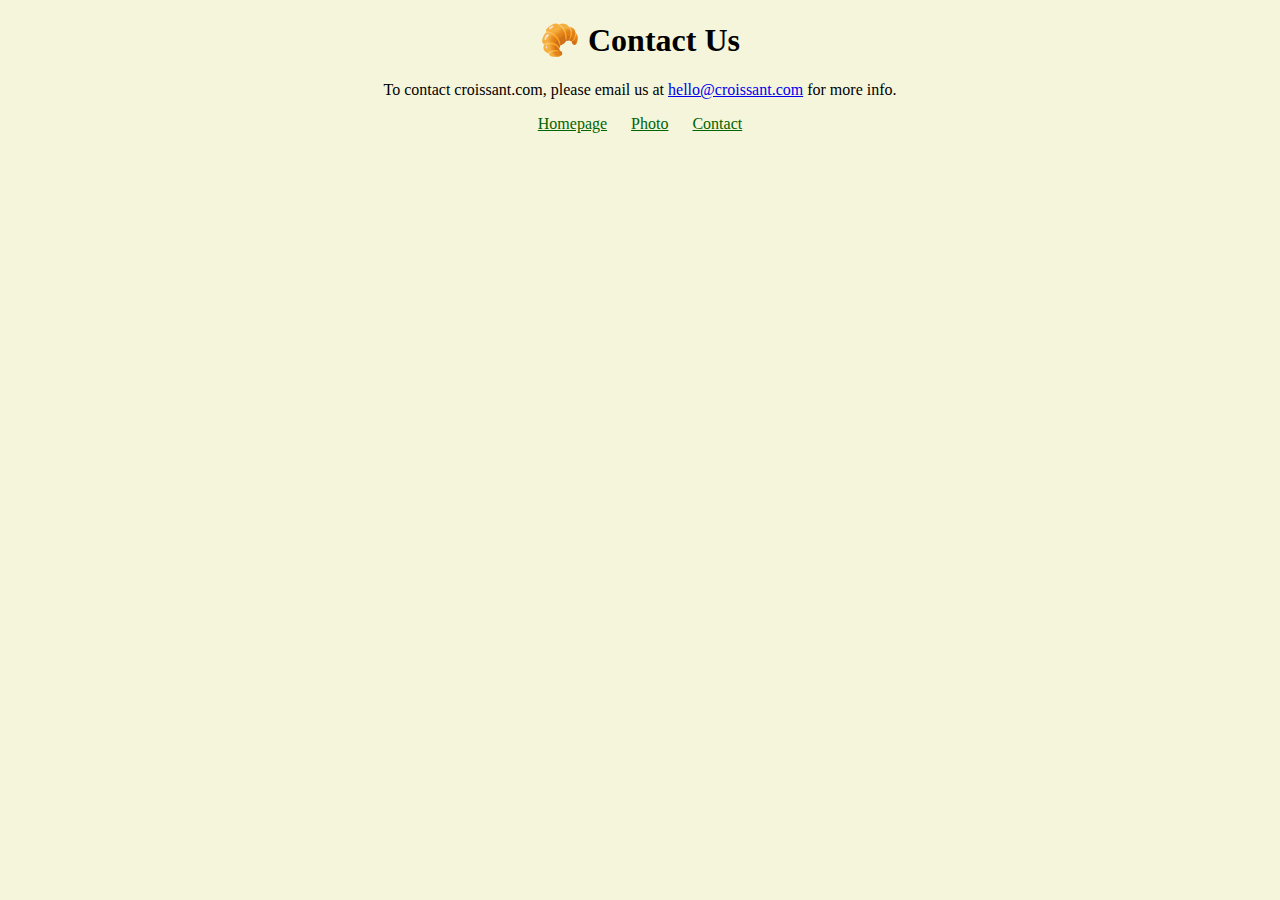
==== contact.html @ 87672bd5 "Initial commit" ====
<!DOCTYPE html>
<html lang="en">
  <head>
    <meta charset="UTF-8" />
    <meta http-equiv="X-UA-Compatible" content="IE=edge" />
    <meta name="viewport" content="width=device-width, initial-scale=1.0" />
    <title>Contact</title>
    <link rel="stylesheet" href="/css/style.css" />
  </head>
  <body>
    <h1>🥐 Contact Us</h1>
    <p>
      To contact croissant.com, please email us at
      <a href="mailto:hello@croissant.com">hello@croissant.com</a> for more
      info.
    </p>
    <footer>
      <a href="/">Homepage</a>
      <a href="/photo.html">Photo</a>
      <a href="/contact.html">Contact</a>
    </footer>
  </body>
</html>
---- css/style.css ----
body {
  background-color: beige;
}

h1 {
  text-align: center;
}

p {
  text-align: center;
}

footer {
  display: block;
  text-align: center;
}

footer a {
  margin: 0 10px;
  color: darkgreen;
  text-decoration: underline;
}

.croissant-photo {
  max-width: 100%;
  border-radius: 10px;
  display: block;
  margin: 30px auto;
}
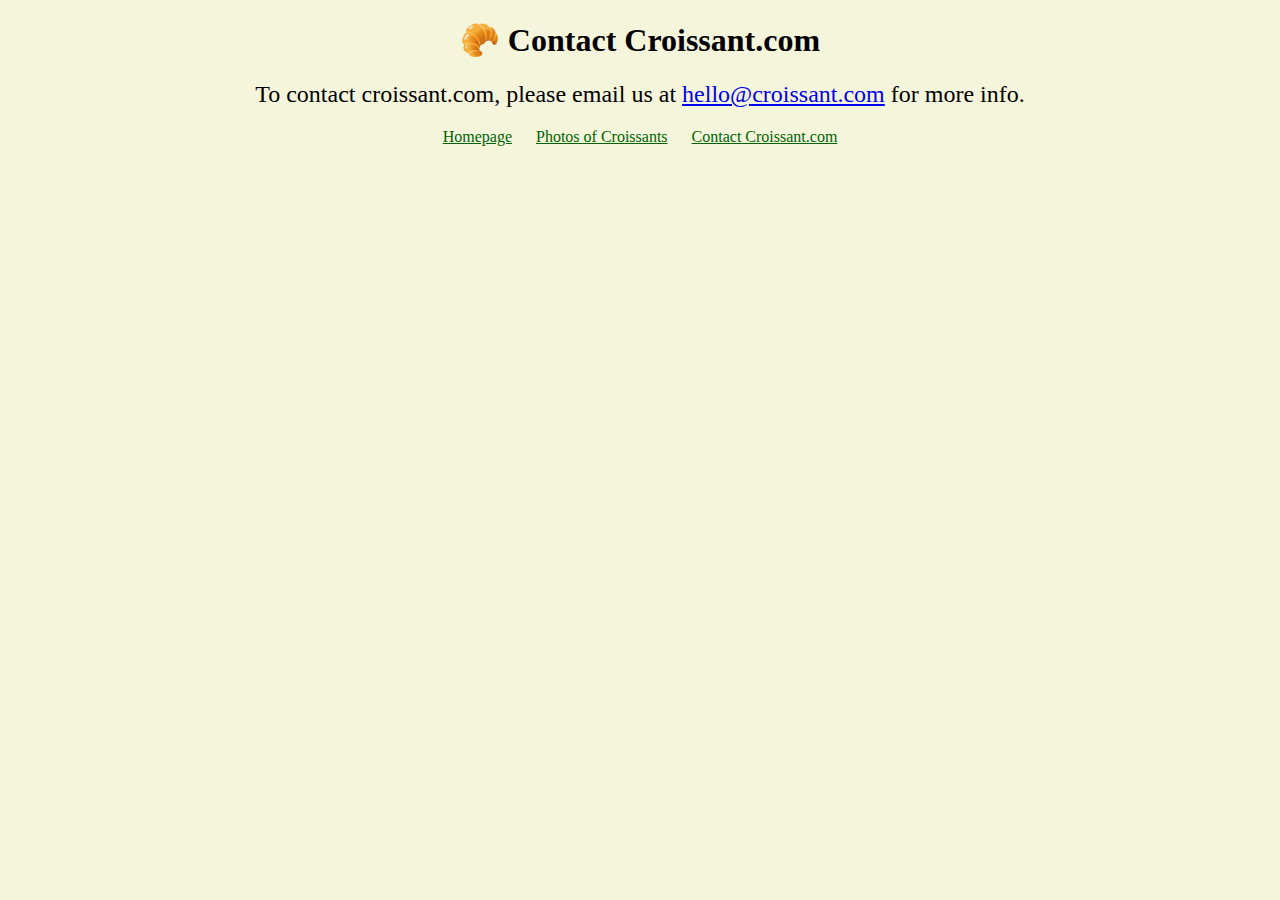
==== commit a3be09cd: "SEO changes" ====
--- a/contact.html
+++ b/contact.html
@@ -4,20 +4,25 @@
     <meta charset="UTF-8" />
     <meta http-equiv="X-UA-Compatible" content="IE=edge" />
     <meta name="viewport" content="width=device-width, initial-scale=1.0" />
-    <title>Contact</title>
+    <meta
+      name="description"
+      content="Croissant.com sells buttery French croissants."
+    />
+
+    <title>Contact US | Croissant.com</title>
     <link rel="stylesheet" href="/css/style.css" />
   </head>
   <body>
-    <h1>🥐 Contact Us</h1>
-    <p>
+    <h1>🥐 Contact Croissant.com</h1>
+    <h2>
       To contact croissant.com, please email us at
       <a href="mailto:hello@croissant.com">hello@croissant.com</a> for more
       info.
-    </p>
+    </h2>
     <footer>
       <a href="/">Homepage</a>
-      <a href="/photo.html">Photo</a>
-      <a href="/contact.html">Contact</a>
+      <a href="/photo.html">Photos of Croissants</a>
+      <a href="/contact.html">Contact Croissant.com</a>
     </footer>
   </body>
 </html>
--- a/css/style.css
+++ b/css/style.css
@@ -6,8 +6,9 @@
   text-align: center;
 }
 
-p {
+h2 {
   text-align: center;
+  font-weight: normal;
 }
 
 footer {
